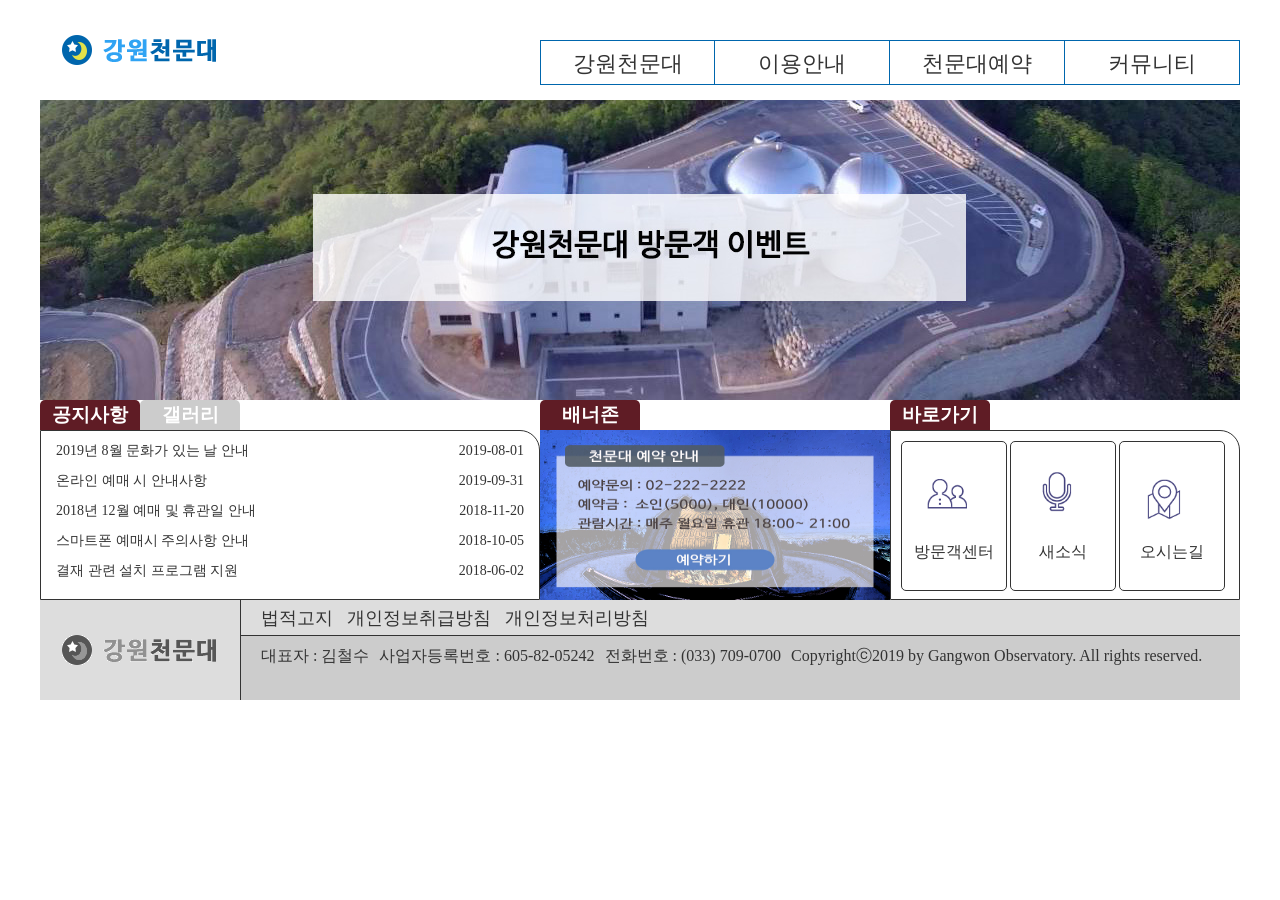
==== index.html @ bee3bfa8 "Add files via upload" ====
<!DOCTYPE html>
<html lang="ko">

<head>
	<meta charset="UTF-8">
	<title>강원천문대</title>
	<link rel="stylesheet" href="css/style.css">

</head>

<body>

	<!-- 레이어 팝업 영역 -->
	<div class="modal">
		<div class="modal_inner">
			<p class="tit">
				강원천문대와 함께하는 문화가 있는 날
			</p>
			<ul class="txt">
				<li>매월 마지막주 수요일!!!</li>
				<li>15:30~16:30 태양관측
				<li>
				<li>16:30~17:30 가상별자리 여행</li>
			</ul>
			<p class="txt">태양관측은 날씨가 좋지 않아 관측이 안될 경우 <br> 천문학 기초강의로 변경됩니다.</p>
			<input type="button" class="btn close-modal" value="X닫기">
		</div>
	</div>


	<div class="modal-back"></div>

	<div class="wrap">
		<!-- 헤더 영역 -->
		<header class="clearfix">
			<!-- 로고 영역 -->
			<h1>
				<a href="#">
					<img src="images/logo1.png" alt="강원천문대">
				</a>
			</h1>
			<!-- 메뉴 영역 -->
			<nav>
				<ul class="gnb clearfix">
					<li><a href="#">강원천문대</a>
						<ul class="sub">
							<li><a href="#">천문대소개</a></li>
							<li><a href="#">인사말</a></li>
							<li><a href="#">오시는길</a></li>
						</ul>
					</li>
					<li><a href="#">이용안내</a>
						<ul class="sub">
							<li><a href="#">프로그램</a></li>
							<li><a href="#">관람시간표</a></li>
							<li><a href="#">이달의별자리</a></li>
						</ul>
					</li>
					<li><a href="#">천문대예약</a>
						<ul class="sub">
							<li><a href="#">예약하기</a></li>
							<li><a href="#">예약확인</a></li>
							<li><a href="#">예약취소</a></li>
						</ul>
					</li>
					<li><a href="#">커뮤니티</a>
						<ul class="sub">
							<li><a href="#">공지사항</a></li>
							<li><a href="#">방문후기</a></li>
							<li><a href="#">자유게시판</a></li>
						</ul>
					</li>
				</ul>
			</nav>
		</header>

		<!-- 슬라이드 이미지 영역 -->
		<ul class="slide">
			<li><a href="#"><img src="images/s1.jpg" alt="별과 함께 가족과 함께"></a></li>
			<li><a href="#"><img src="images/s2.jpg" alt="연예인과 함께하는 별하늘 콘서트"></a></li>
			<li><a href="#"><img src="images/s3.jpg" alt="강원 천문대 방문객 이벤트"></a></li>
		</ul>

		<!-- 콘텐츠 영역 -->
		<div class="contents clearfix">

			<!-- 공지사항/갤러리 탭 영역 -->
			<section class="notice_gal">
				<!-- 공지사항 영역 -->
				<h3 class="on btn-notice"><a href="#">공지사항</a></h3>
				<ul class="notice on">
					<li class="open-modal"><a href="#">2019년 8월 문화가 있는 날 안내<span class="day">2019-08-01</span></a></li>
					<li><a href="#">온라인 예매 시 안내사항<span class="day">2019-09-31</span></a></li>
					<li><a href="#">2018년 12월 예매 및 휴관일 안내<span class="day">2018-11-20</span></a></li>
					<li><a href="#">스마트폰 예매시 주의사항 안내<span class="day">2018-10-05</span></a></li>
					<li><a href="#">결재 관련 설치 프로그램 지원<span class="day">2018-06-02</span></a></li>
				</ul>
				<!-- 갤러리 영역 -->
				<h3 class="gal_txt btn-gal"><a href="#">갤러리</a></h3>
				<ul class="gal">
					<li><a href="#"><img src="images/g1.png" alt="별자리찾기"></a></li>
					<li><a href="#"><img src="images/g2.png" alt="별이야기"></a></li>
					<li><a href="#"><img src="images/g3.png" alt="5월별밤"></a></li>
				</ul>
			</section>
			<!-- 배너 영역 -->
			<section class="banner">
				<h3>배너존</h3>
				<a href="#">
					<img src="images/b1.jpg" alt="배너">
				</a>
			</section>
			<!-- 바로가기 영역	 -->
			<section class="baro">
				<h3>바로가기</h3>
				<ul>
					<li><a href="#">방문객센터</a></li>
					<li><a href="#">새소식</a></li>
					<li><a href="#">오시는길</a></li>
				</ul>
			</section>
		</div>

		<!-- 푸터 영역	 -->
		<footer class="clearfix">
			<h1>
				<a href="#"><img src="images/logo2.png" alt="강원천문대"></a>
			</h1>
			<ul class="f_menu">
				<li><a href="#">법적고지</a></li>
				<li><a href="#">개인정보취급방침</a></li>
				<li><a href="#">개인정보처리방침</a></li>
			</ul>
			<ul class="copy">
				<li>대표자 : 김철수</li>
				<li>사업자등록번호 : 605-82-05242</li>
				<li>전화번호 : (033) 709-0700</li>
				<li>Copyrightⓒ2019 by Gangwon Observatory. All rights reserved.</li>
			</ul>
		</footer>
	</div>


	<script src="https://code.jquery.com/jquery-3.7.1.js" integrity="sha256-eKhayi8LEQwp4NKxN+CfCh+3qOVUtJn3QNZ0TciWLP4="
		crossorigin="anonymous"></script>
	<script src="script/script.js"></script>

</body>

</html>
---- css/style.css ----
@charset "utf-8";

/* 초기화 */
* {
	margin: 0;
	padding: 0;
	box-sizing: border-box;
}

ul {
	list-style: none;
}

a {
	color: inherit;
	text-decoration: none;
}

img {
	border: 0;
	vertical-align: top;
}

.clearfix::after {
	content: "";
	display: table;
	clear: both;
}

body {
	background: #fff;
	color: #333;
}

.wrap {
	width: 1200px;
	margin: 0 auto;
}

/* 레이어 팝업 영역 */
.modal {
	display: none;
}

.modal .modal_inner {
	position: fixed;
	width: 500px;
	height: 400px;
	background: #fff;
	top: 50%;
	left: 50%;
	transform: translate(-50%, -50%);
	text-align: center;
	padding: 20px;
	border: 2px solid #0066ad;
	z-index: 100;
}

.modal .modal_inner p.tit {
	font-size: 20px;
	padding-bottom: 20px;
	border-bottom: 2px solid #0066ad;
}

.modal .modal_inner ul.txt {
	font-size: 17px;
	line-height: 2;
}

.modal .modal_inner p.txt {
	font-size: 16px;
	line-height: 2;
}

.modal .modal_inner .btn {
	width: 60px;
	height: 30px;
	position: absolute;
	right: 20px;
	bottom: 20px;
	border-radius: 10px;
	font-size: 16px;
	color: #fff;
	border: 0;
	background-color: #0066ad;
	cursor: pointer;
}

/* 레이아웃 */
/* 헤더 영역 */
header {
	width: 100%;
	height: 100px;
	position: relative;
	z-index: 10;
}

/* 로고 영역 */
header h1 {
	float: left;
	width: 200px;
	padding-top: 30px;
}

header h1 a img {
	width: 200px;
	height: 40px;
}

/* 메뉴 영역 */
header nav {
	float: right;
	width: 700px;
	margin-top: 40px;
}

header nav ul.gnb {
	width: 100%;
	text-align: center;
}

/* 주메뉴 */
header nav ul.gnb>li {
	width: 25%;
	float: left;
	position: relative;
}

header nav ul.gnb>li>a {
	display: block;
	width: 100%;
	height: 45px;
	line-height: 45px;
	font-size: 22px;
	border: 1px solid #0066ad;
	border-left: 0;
}

header nav ul.gnb>li:first-child>a {
	border-left: 1px solid #0066ad;
}

header nav ul.gnb>li:hover>a {
	background: #0066ad;
	color: #fff;
}

/* 서브메뉴 */
header nav ul.gnb>li>ul.sub {
	width: 100%;
	position: absolute;
	left: 0;
	top: 45px;
	background: #fff;
	display: none;
}

header nav ul.gnb>li>ul.sub>li {
	width: 100%;
	height: 40px;
	line-height: 40px;
	font-size: 18px;
	background: #fff;
}

header nav ul.gnb>li>ul.sub>li>a {
	display: block;
	width: 100%;
	height: 100%;
}

header nav ul.gnb>li>ul.sub>li:hover>a {
	background: #30a3f3;
	color: #fff;
}

/* 슬라이드 이미지 영역 */
.slide {
	width: 100%;
	height: 300px;
	position: relative;
}

.slide li {
	position: absolute;
	left: 0;
	top: 0;
	width: 100%;
	height: 300px;
}

/* 콘텐츠 영역 */
.contents {
	width: 100%;
	height: 200px;
}

.contents section {
	float: left;
}

.contents section h3 {
	width: 100px;
	height: 30px;
	background: #5f1c25;
	color: #fff;
	line-height: 30px;
	text-align: center;
	border-radius: 5px 5px 0 0;
}

/* 공지사항/갤러리 탭 */
.contents .notice_gal {
	width: 500px;
	height: 200px;
	position: relative;
}

.contents .notice_gal h3 {
	position: absolute;
	left: 0;
	top: 0;
	background: #ccc;
	cursor: pointer;
}

.contents .notice_gal h3.gal_txt {
	left: 100px;
}

.contents .notice_gal h3.on {
	background: #5f1c25;
}

.contents .notice_gal ul {
	width: 100%;
	height: 170px;
	position: absolute;
	left: 0;
	top: 30px;
	background: #fff;
	border: 1px solid #333;
	border-top-right-radius: 20px;
	padding: 5px;
	display: none;
}

.contents .notice_gal ul.on {
	display: block;
}

/* 공지사항 */
.contents .notice_gal ul.notice {
	width: 100%;
}

.contents .notice_gal ul.notice li {
	width: 100%;
	height: 30px;
	line-height: 30px;
	font-size: 14px;
	position: relative;
	transition: all 0.6s;
}

.contents .notice_gal ul.notice li a {
	display: block;
	width: 100%;
	height: 100%;
	padding-left: 10px;
}

.contents .notice_gal ul.notice li a:hover {
	color: #ccc;
}

.contents .notice_gal ul.notice li a .day {
	position: absolute;
	right: 10px;
	top: 0;
}

/* 갤러리 */
.contents .notice_gal ul.gal {
	width: 100%;
}

.contents .notice_gal ul.gal li {
	width: 150px;
	height: 100px;
	float: left;
	margin-left: 10px;
	margin-top: 12px;
}

.contents .notice_gal ul.gal li a {
	display: block;
	width: 100%;
	height: 100%;
	text-align: center;
	transition: all 0.6s;
}

.contents .notice_gal ul.gal li:hover {
	transform: translateY(10px);
}

.contents .notice_gal ul.gal li a img {
	width: 150px;
	height: 100px;
}

/* 배너 */
.contents .banner {
	width: 350px;
	height: 200px;
}

.contents .banner a {
	display: block;
	width: 100%;
	height: 170px;
}

.contents .banner a img {
	width: 100%;
	height: 170px;
}

/* 바로가기 */
.contents .baro {
	width: 350px;
	height: 200px;
	text-align: center;
}

.contents .baro ul {
	width: 100%;
	height: 170px;
	padding: 10px;
	border: 1px solid #333;
	border-top-right-radius: 20px;
}

.contents .baro ul li {
	width: 106px;
	height: 150px;
	float: left;
	background: #fff;
	border: 1px solid #333;
	border-radius: 5px;
	padding-top: 100px;
	background-repeat: no-repeat;
	background-size: 60px;
	background-position: 15px 20px;
}

.contents .baro ul li:nth-child(1) {
	background-image: url(../images/sub1.png);
	margin-right: 3px;
}

.contents .baro ul li:nth-child(2) {
	background-image: url(../images/sub2.png);
	margin-right: 3px;
}

.contents .baro ul li:nth-child(3) {
	background-image: url(../images/sub3.png);
}

.contents .baro ul li a {
	display: block;
	width: 100%;
	height: 100%;
}

.contents .baro ul li a:hover {
	color: #30a3f3;
	opacity: 0.7;
}

/* 푸터 영역 */
footer {
	width: 100%;
	height: 100px;
	background: #ddd;
}

/* 하단 로고 */
footer h1 {
	float: left;
	width: 200px;
	padding-top: 30px;
}

/* 하단 메뉴 */
footer .f_menu {
	float: left;
	width: 1000px;
	height: 36px;
	border-bottom: 1px solid #333;
	padding-left: 20px;
	border-left: 1px solid #333;
}

footer .f_menu li {
	display: inline-block;
	font-size: 18px;
	line-height: 2;
	margin-right: 10px;
}

footer .f_menu li:hover {
	color: #888;
}

/* 카피라이트 */
footer .copy {
	float: left;
	width: 1000px;
	height: 64px;
	padding-top: 10px;
	background: #ccc;
	font-size: 16px;
	padding-left: 20px;
	border-left: 1px solid #333;
}

footer .copy li {
	float: left;
	margin-right: 10px;
}
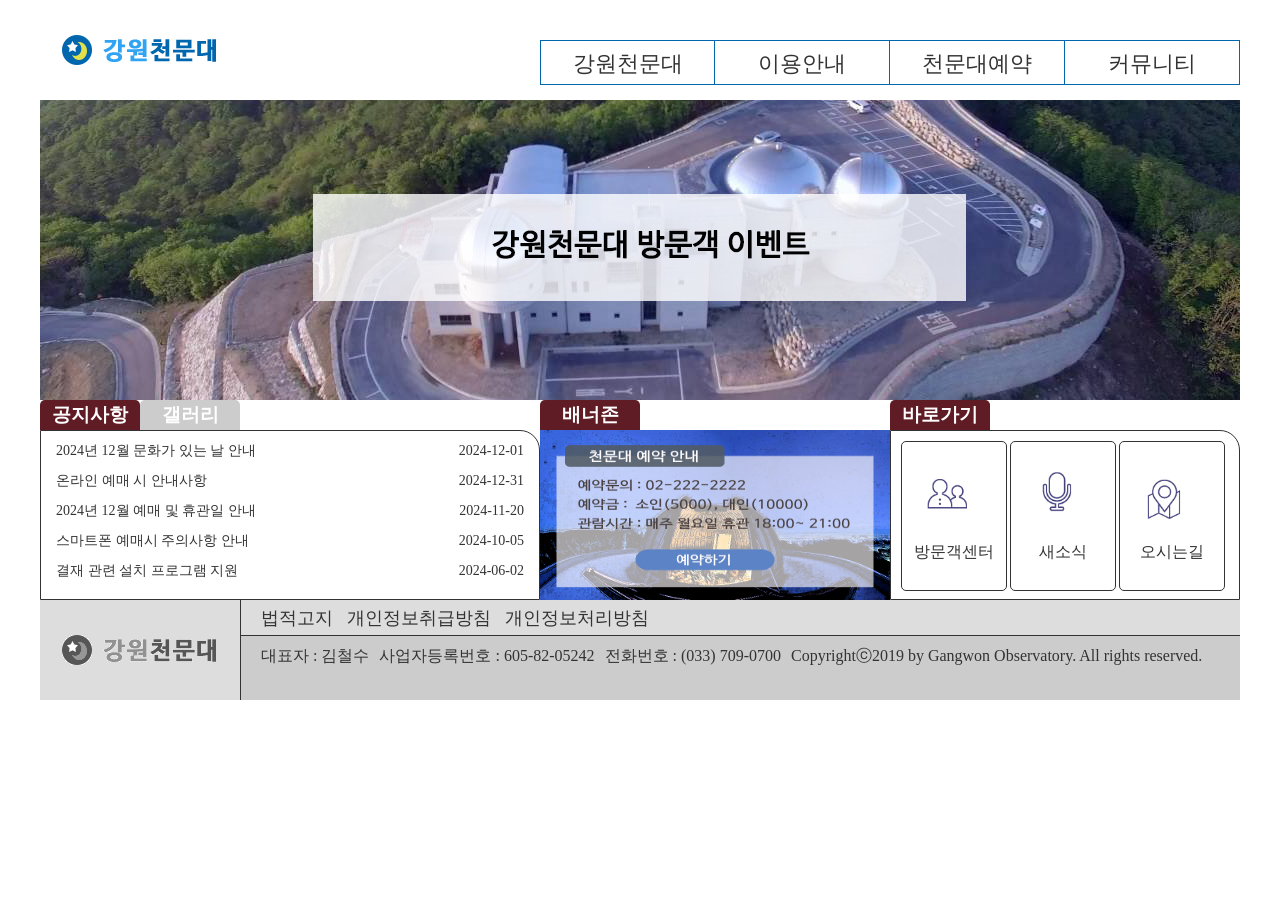
==== commit 201642c7: "Add files via upload" ====
--- a/index.html
+++ b/index.html
@@ -18,8 +18,7 @@
 			</p>
 			<ul class="txt">
 				<li>매월 마지막주 수요일!!!</li>
-				<li>15:30~16:30 태양관측
-				<li>
+				<li>15:30~16:30 태양관측<li>
 				<li>16:30~17:30 가상별자리 여행</li>
 			</ul>
 			<p class="txt">태양관측은 날씨가 좋지 않아 관측이 안될 경우 <br> 천문학 기초강의로 변경됩니다.</p>
@@ -27,8 +26,10 @@
 		</div>
 	</div>
 
+	<div class="modal-back"></div>
 
-	<div class="modal-back"></div>
+
+
 
 	<div class="wrap">
 		<!-- 헤더 영역 -->
@@ -39,6 +40,11 @@
 					<img src="images/logo1.png" alt="강원천문대">
 				</a>
 			</h1>
+
+
+
+
+
 			<!-- 메뉴 영역 -->
 			<nav>
 				<ul class="gnb clearfix">
@@ -72,8 +78,16 @@
 					</li>
 				</ul>
 			</nav>
+
+
+
+
 		</header>
 
+
+
+
+		
 		<!-- 슬라이드 이미지 영역 -->
 		<ul class="slide">
 			<li><a href="#"><img src="images/s1.jpg" alt="별과 함께 가족과 함께"></a></li>
@@ -89,11 +103,11 @@
 				<!-- 공지사항 영역 -->
 				<h3 class="on btn-notice"><a href="#">공지사항</a></h3>
 				<ul class="notice on">
-					<li class="open-modal"><a href="#">2019년 8월 문화가 있는 날 안내<span class="day">2019-08-01</span></a></li>
-					<li><a href="#">온라인 예매 시 안내사항<span class="day">2019-09-31</span></a></li>
-					<li><a href="#">2018년 12월 예매 및 휴관일 안내<span class="day">2018-11-20</span></a></li>
-					<li><a href="#">스마트폰 예매시 주의사항 안내<span class="day">2018-10-05</span></a></li>
-					<li><a href="#">결재 관련 설치 프로그램 지원<span class="day">2018-06-02</span></a></li>
+					<li class="open-modal"><a href="#">2024년 12월 문화가 있는 날 안내<span class="day">2024-12-01</span></a></li>
+					<li><a href="#">온라인 예매 시 안내사항<span class="day">2024-12-31</span></a></li>
+					<li><a href="#">2024년 12월 예매 및 휴관일 안내<span class="day">2024-11-20</span></a></li>
+					<li><a href="#">스마트폰 예매시 주의사항 안내<span class="day">2024-10-05</span></a></li>
+					<li><a href="#">결재 관련 설치 프로그램 지원<span class="day">2024-06-02</span></a></li>
 				</ul>
 				<!-- 갤러리 영역 -->
 				<h3 class="gal_txt btn-gal"><a href="#">갤러리</a></h3>
--- a/css/style.css
+++ b/css/style.css
@@ -41,6 +41,7 @@
 .modal {
 	display: none;
 }
+/*없애면 앞으로 나오게 됨*/
 
 .modal .modal_inner {
 	position: fixed;
